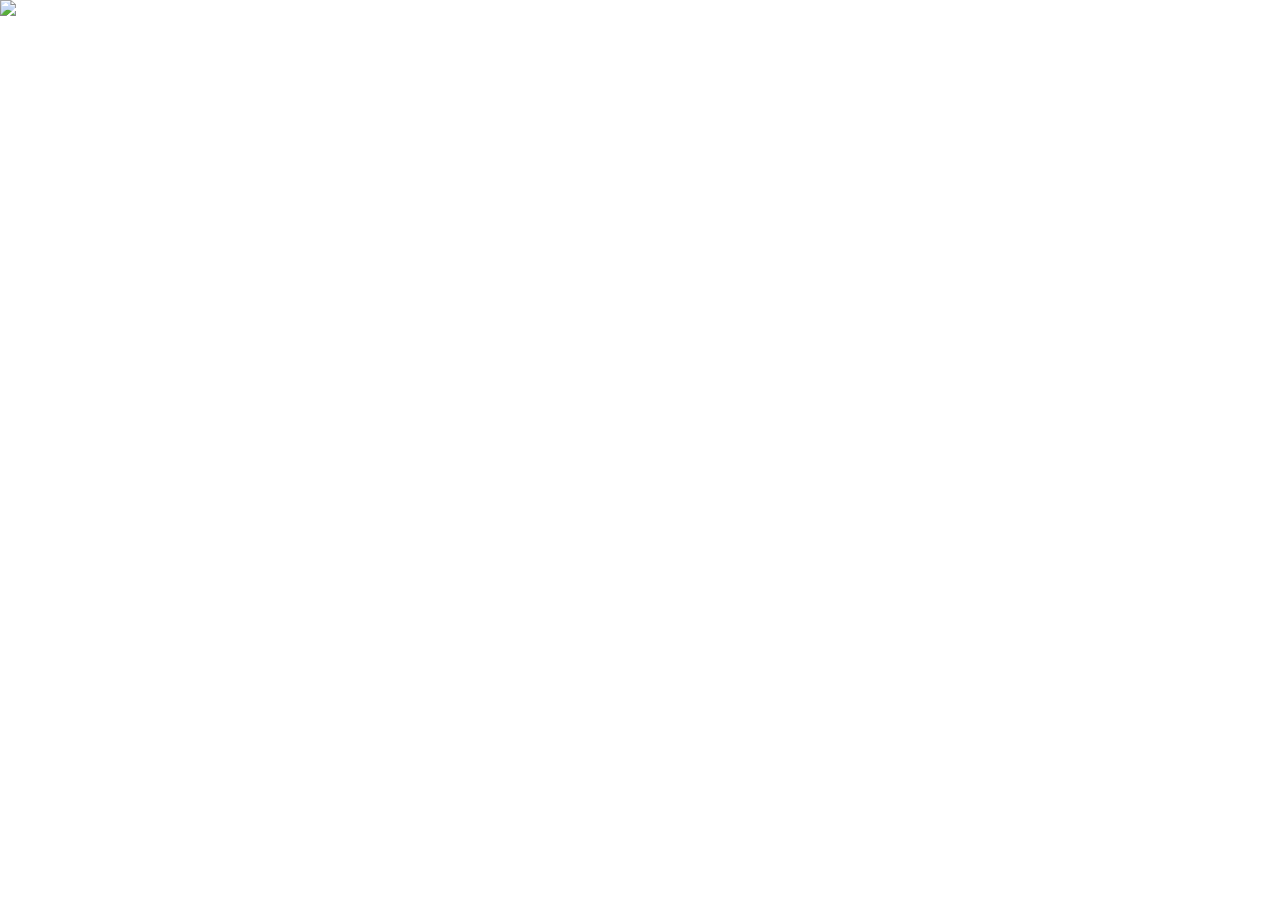
==== v2/index.html @ 397eac03 "v2" ====
<!DOCTYPE html>
<!--[if lt IE 7]>      <html class="no-js lt-ie9 lt-ie8 lt-ie7"> <![endif]-->
<!--[if IE 7]>         <html class="no-js lt-ie9 lt-ie8"> <![endif]-->
<!--[if IE 8]>         <html class="no-js lt-ie9"> <![endif]-->
<!--[if gt IE 8]>      <html class="no-js"> <!--<![endif]-->
<html>
    <head>
        <meta charset="utf-8">
        <meta http-equiv="X-UA-Compatible" content="IE=edge">
        <title>V2 JS Canvas</title>
        <meta name="description" content="">
        <meta name="viewport" content="width=device-width, initial-scale=1">
        <link rel="stylesheet" href="/main.css">
        <link rel="stylesheet" href="v2.css">
    </head>
    <body>
        <!--[if lt IE 7]>
            <p class="browsehappy">You are using an <strong>outdated</strong> browser. Please <a href="#">upgrade your browser</a> to improve your experience.</p>
        <![endif]-->
        <img class="scroller" src="/scroller.png">
        
        <script src="" async defer></script>
    </body>
</html>
---- main.css ----
body{
    margin:0;
}

.scroller{
    width:100vw;
}
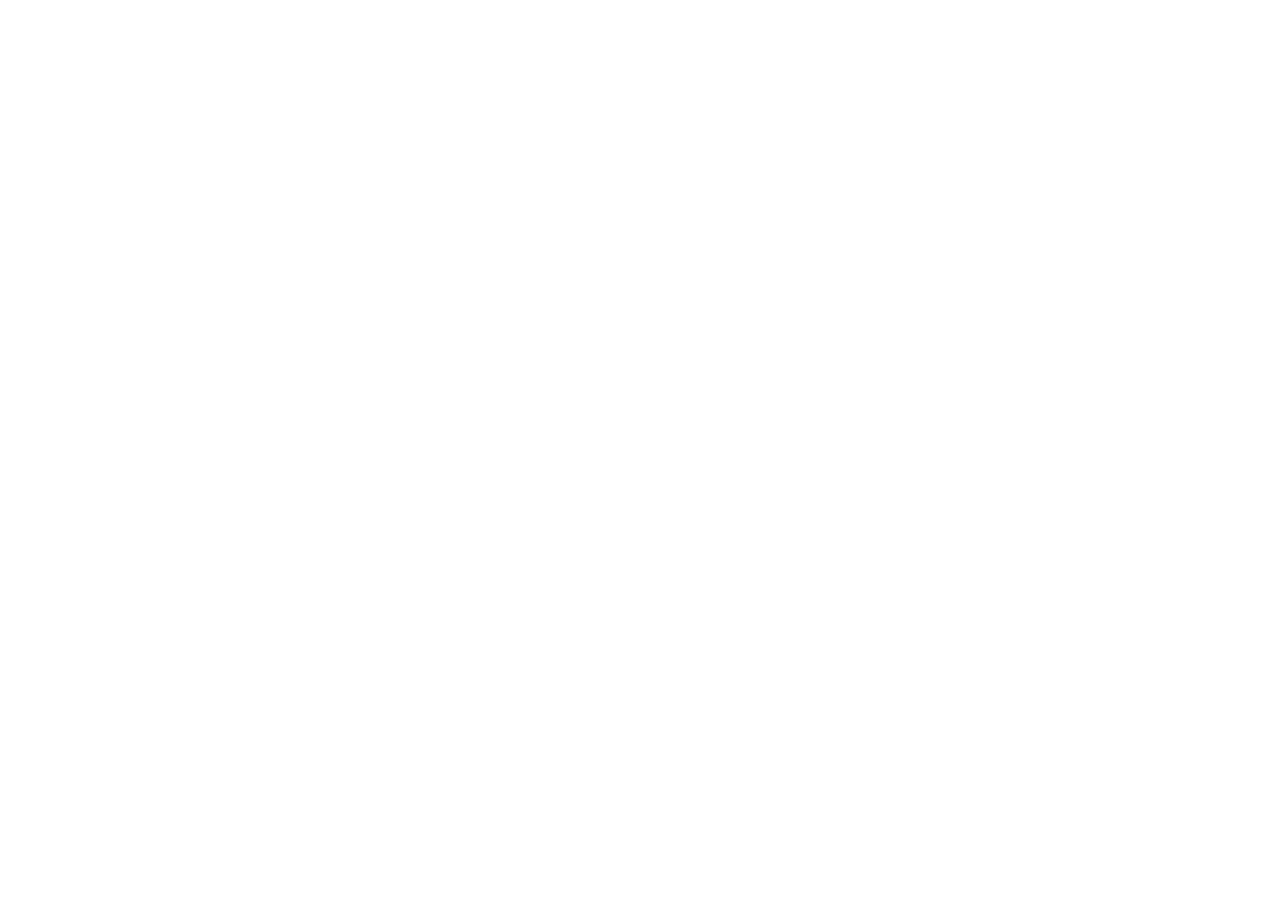
==== commit fda7d483: "push v2" ====
--- a/v2/index.html
+++ b/v2/index.html
@@ -14,11 +14,19 @@
         <link rel="stylesheet" href="v2.css">
     </head>
     <body>
-        <!--[if lt IE 7]>
-            <p class="browsehappy">You are using an <strong>outdated</strong> browser. Please <a href="#">upgrade your browser</a> to improve your experience.</p>
-        <![endif]-->
-        <img class="scroller" src="/scroller.png">
-        
-        <script src="" async defer></script>
+        <div id="capture">
+            <nav class="_nav">
+            </nav>
+
+            <div class="cotton--logo_container">
+                <img class="cotton--logo" src="/logo.svg">
+            </div>
+
+            <img class="scroller" src="/scroller.png">
+            <!-- <div class="test">test</div> -->
+        </div>
+
+        <script src="https://cdn.jsdelivr.net/npm/html2canvas@1.4.1/dist/html2canvas.min.js"></script>
+        <script src="v2.js" async defer></script>
     </body>
 </html>--- a/main.css
+++ b/main.css
@@ -1,7 +1,47 @@
+
+:root{
+    --max-width:1280px;
+}
+
 body{
     margin:0;
 }
 
 .scroller{
-    width:100vw;
-}+    width:100%;
+}
+.page{
+    max-width: var(--max-width);
+    margin: auto;
+}
+
+
+
+
+
+/* HELPER CSS */
+#main-nav{
+    width: 100%;
+    position: fixed;
+}
+
+._nav{
+    position:relative;
+    z-index: 700;
+    max-width: var(--max-width);
+    margin: auto;
+    background:red;
+    width:100%;
+    height:13vw;
+    max-height:166.398px;
+}
+
+._main{
+    position:relative;
+}
+._utility{
+    position: absolute;
+    top: 1.25rem;
+    right: 2rem;
+}
+
--- a/v2/v2.css
+++ b/v2/v2.css
@@ -0,0 +1,47 @@
+.cotton--main-canvas{
+  position: fixed;
+  top: 10px;
+  right: 10px;
+  mix-blend-mode: lighten;
+  z-index: 3;
+  /* outline: 1px solid black; */
+}
+
+#capture {
+  position: relative;
+}
+
+._nav {
+  width: 100vw;
+  height: 95px;
+  background: white;
+  position: fixed;
+  top: 0;
+  left: 0;
+}
+
+.cotton--logo_container{
+  position:fixed;
+  top:20px;
+  right:20px;
+  z-index: 2;
+
+  /* outline: 1px solid black; */
+}
+
+.cotton--logo{
+  position:relative;
+  display: block;
+}
+
+
+
+.test {
+  width: 80vw;
+  height: 200px;
+  background: red;
+  position: absolute;
+  top: 50%;
+  left: 50%;
+  transform: translate(-50%, -50%);
+}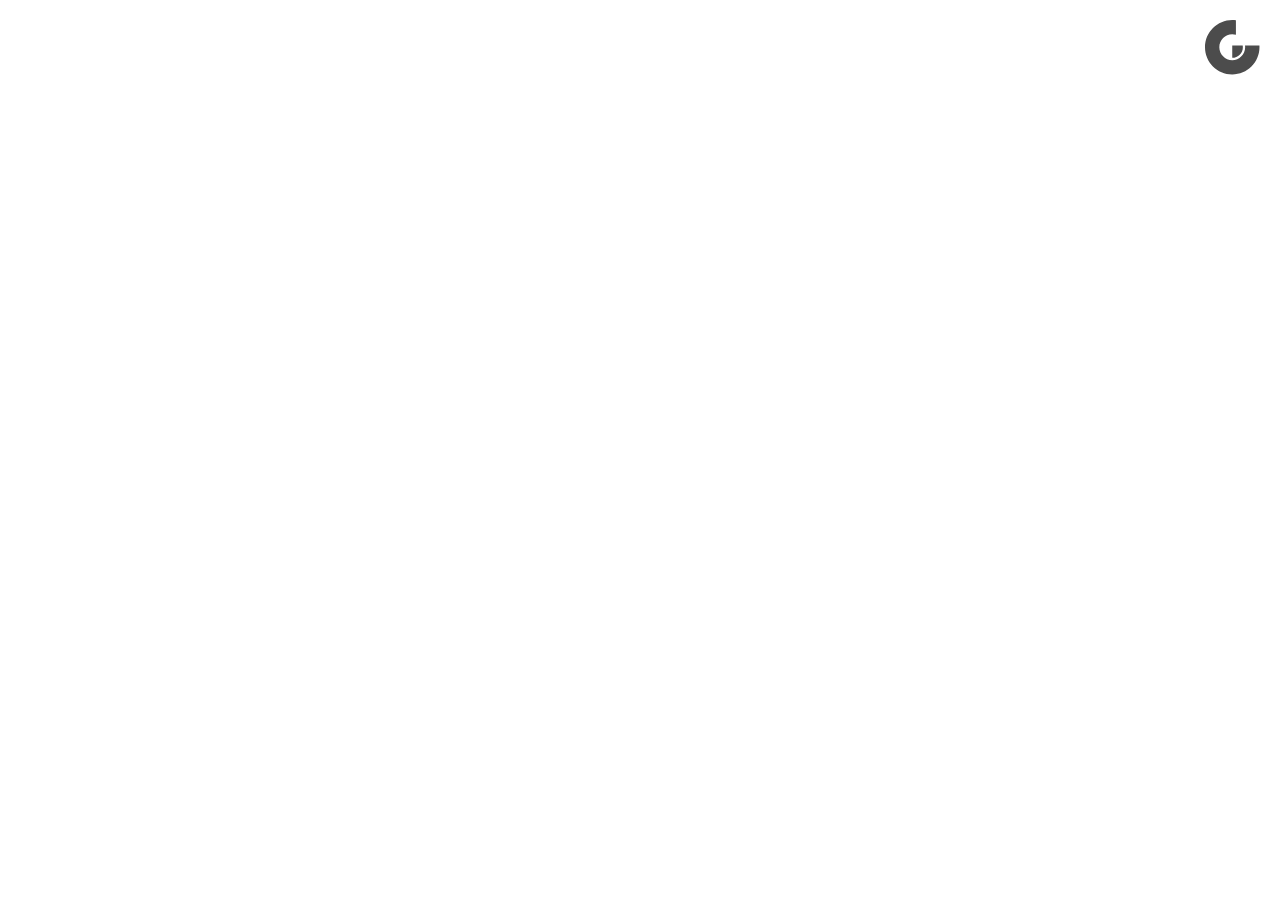
==== commit 0f848ee1: "debug" ====
--- a/v2/index.html
+++ b/v2/index.html
@@ -15,8 +15,7 @@
     </head>
     <body>
         <div id="capture">
-            <nav class="_nav">
-            </nav>
+            <nav class="nav"></nav>
 
             <div class="cotton--logo_container">
                 <img class="cotton--logo" src="/logo.svg">
--- a/v2/v2.css
+++ b/v2/v2.css
@@ -11,7 +11,7 @@
   position: relative;
 }
 
-._nav {
+.nav {
   width: 100vw;
   height: 95px;
   background: white;
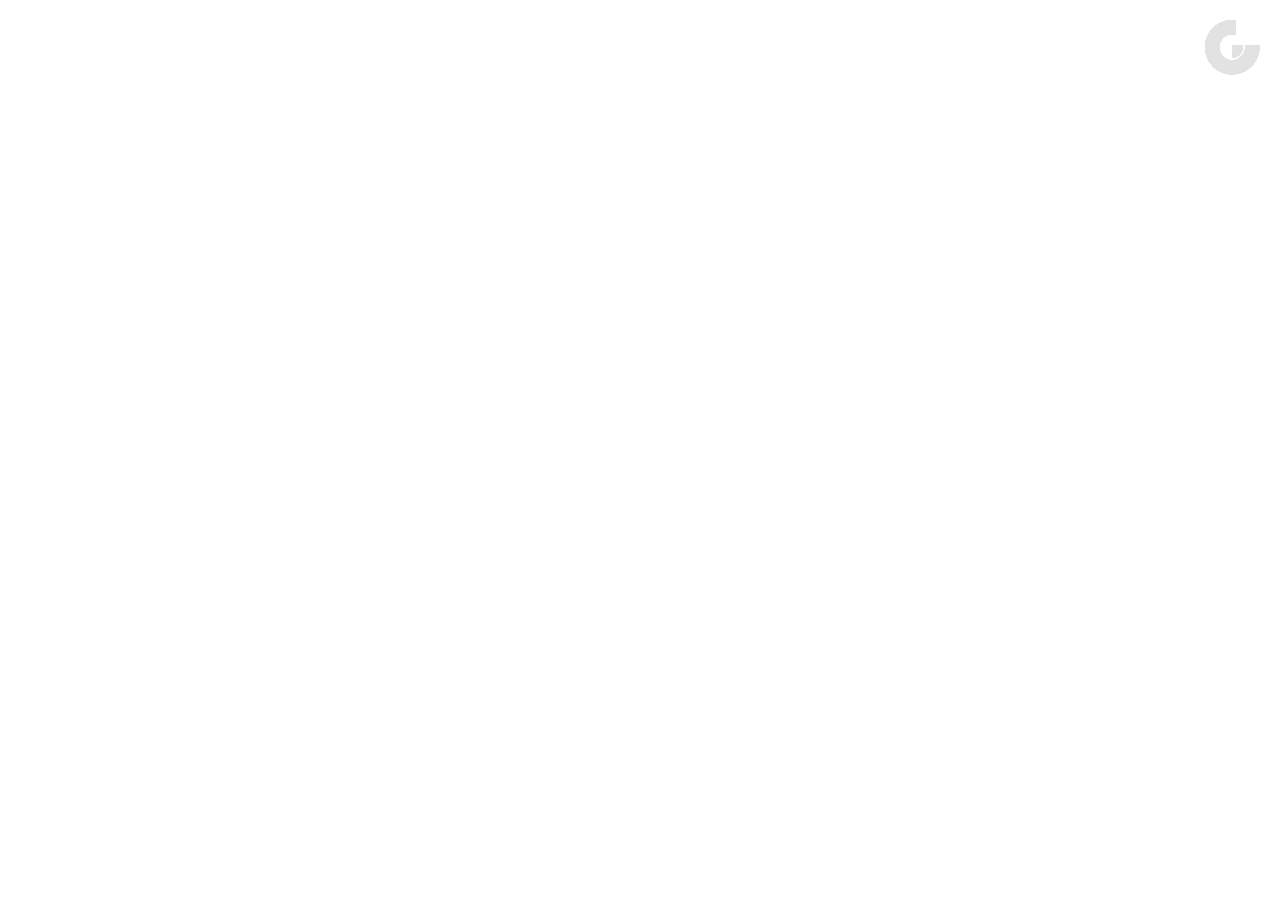
==== commit b0b28607: "edits" ====
--- a/v2/index.html
+++ b/v2/index.html
@@ -15,11 +15,12 @@
     </head>
     <body>
         <div id="capture">
-            <nav class="nav"></nav>
-
-            <div class="cotton--logo_container">
-                <img class="cotton--logo" src="/logo.svg">
-            </div>
+            <nav class="nav">
+                <div class="cotton--logo_container">
+                    <img class="cotton--logo" src="/logo.svg">
+                </div>
+                <div class="cotton--canvas-wrapper"></div>
+            </nav>
 
             <img class="scroller" src="/scroller.png">
             <!-- <div class="test">test</div> -->
--- a/v2/v2.css
+++ b/v2/v2.css
@@ -1,17 +1,34 @@
-.cotton--main-canvas{
+.cotton--canvas-wrapper{
   position: fixed;
   top: 10px;
   right: 10px;
+  /* z-index: 3; */
   mix-blend-mode: lighten;
-  z-index: 3;
   /* outline: 1px solid black; */
 }
 
-#capture {
+.cotton--main-canvas{
+  display: block;
+  /* outline: 1px solid red; */
+}
+
+.cotton--canvas-wrapper:after{
+  content: '';
+  position: absolute;
+  top: 0;
+  left: 0;
+  width: 75px;
+  height: 75px;
+  background: #E2E2E2;
+  display: block;
+  mix-blend-mode: darken;
+}
+
+#capture{
   position: relative;
 }
 
-.nav {
+.nav{
   width: 100vw;
   height: 95px;
   background: white;
@@ -24,8 +41,7 @@
   position:fixed;
   top:20px;
   right:20px;
-  z-index: 2;
-
+  /* z-index: 2; */
   /* outline: 1px solid black; */
 }
 
@@ -36,7 +52,7 @@
 
 
 
-.test {
+/* .test {
   width: 80vw;
   height: 200px;
   background: red;
@@ -44,4 +60,4 @@
   top: 50%;
   left: 50%;
   transform: translate(-50%, -50%);
-}+} */